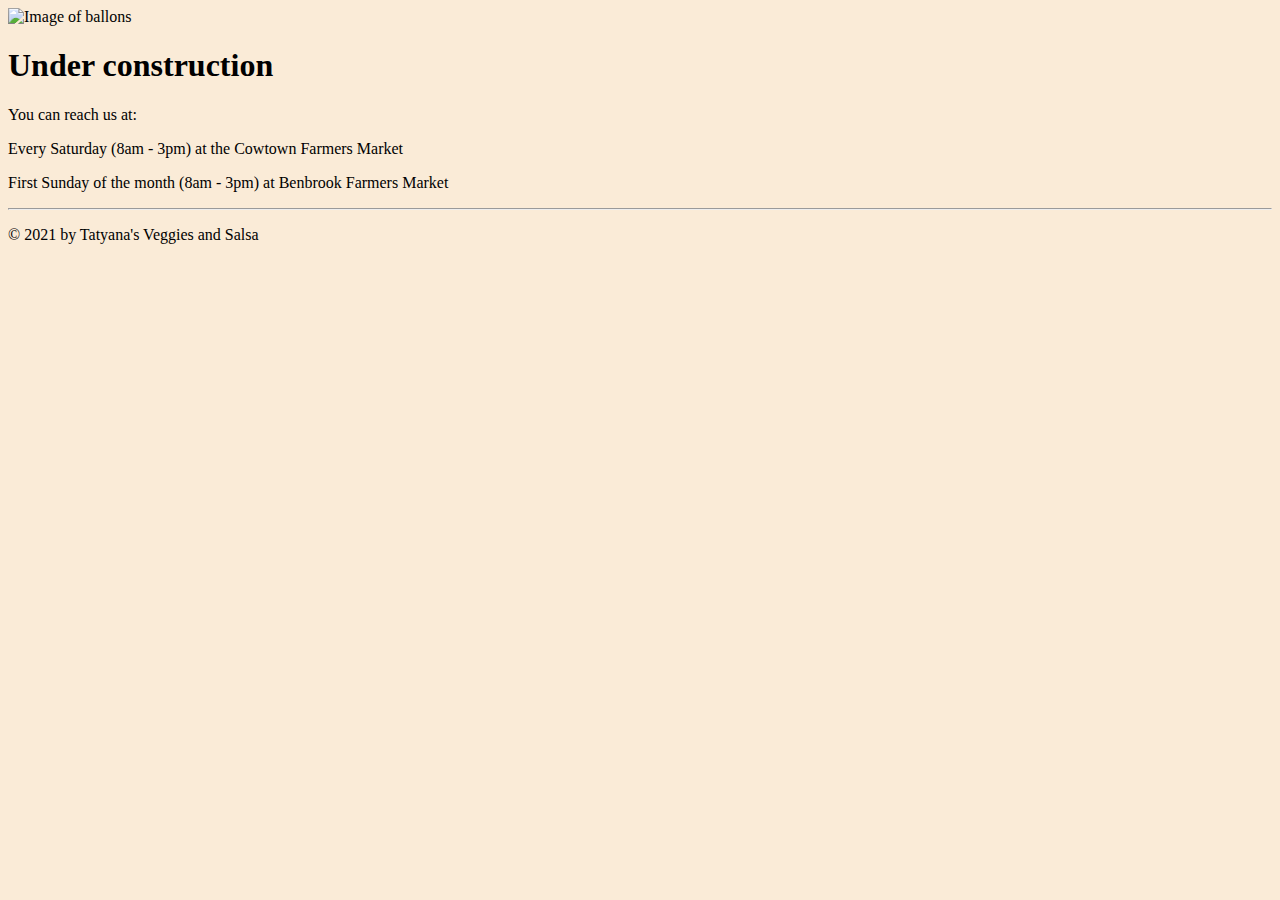
==== contents 2/contact_us.html @ f0926be0 "initial commit" ====
<!DOCTYPE html>
<html lang="en">
<head>
    <meta charset="utf-8">
    <title>Contact Us</title> 
    <link rel="stylesheet" href="css/styles.css">
</head>
<body>
    <header>
        <img src="/images/header.png" alt="Image of ballons" height="200" />
    </header>
    <main>
        <h1>Under construction</h1>
        <p>You can reach us at:</p>
        <p>Every Saturday (8am - 3pm) at the Cowtown Farmers Market</p>
        <p>First Sunday of the month (8am - 3pm) at Benbrook Farmers Market</p>
    </main>
    <footer>
        <hr>
        <p>&copy; 2021 by Tatyana's Veggies and Salsa</p>
    </footer>
</html>
---- contents 2/css/styles.css ----
body {
    background-color: antiquewhite;
}
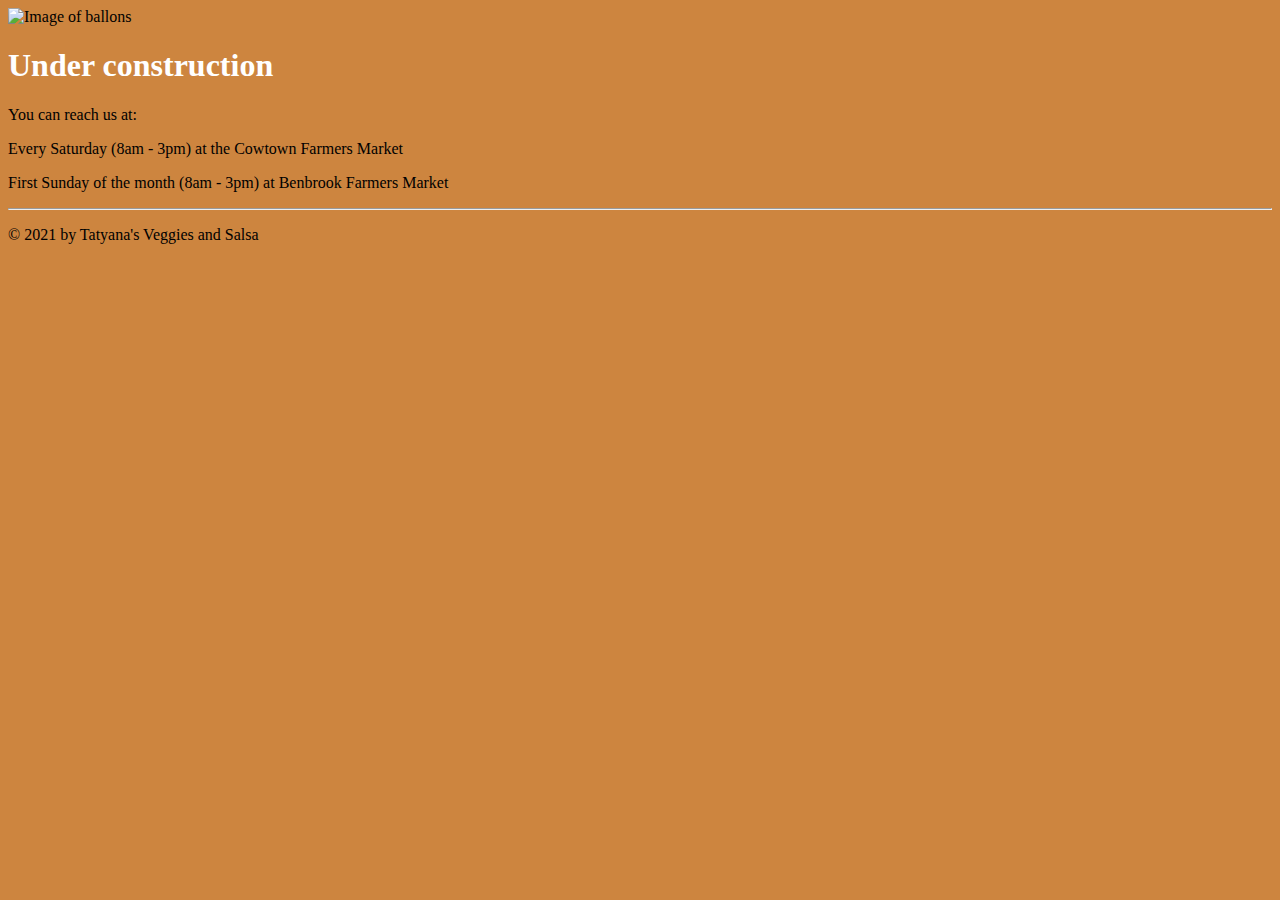
==== commit 154ce99f: "changed colors and image" ====
--- a/contents 2/contact_us.html
+++ b/contents 2/contact_us.html
@@ -7,7 +7,7 @@
 </head>
 <body>
     <header>
-        <img src="/images/header.png" alt="Image of ballons" height="200" />
+        <img src="/images/logo.png" alt="Image of ballons" height="200" />
     </header>
     <main>
         <h1>Under construction</h1>
--- a/contents 2/css/styles.css
+++ b/contents 2/css/styles.css
@@ -1,3 +1,6 @@
 body {
-    background-color: antiquewhite;
+    background-color: peru;
+}
+h1 {
+    color:white
 }